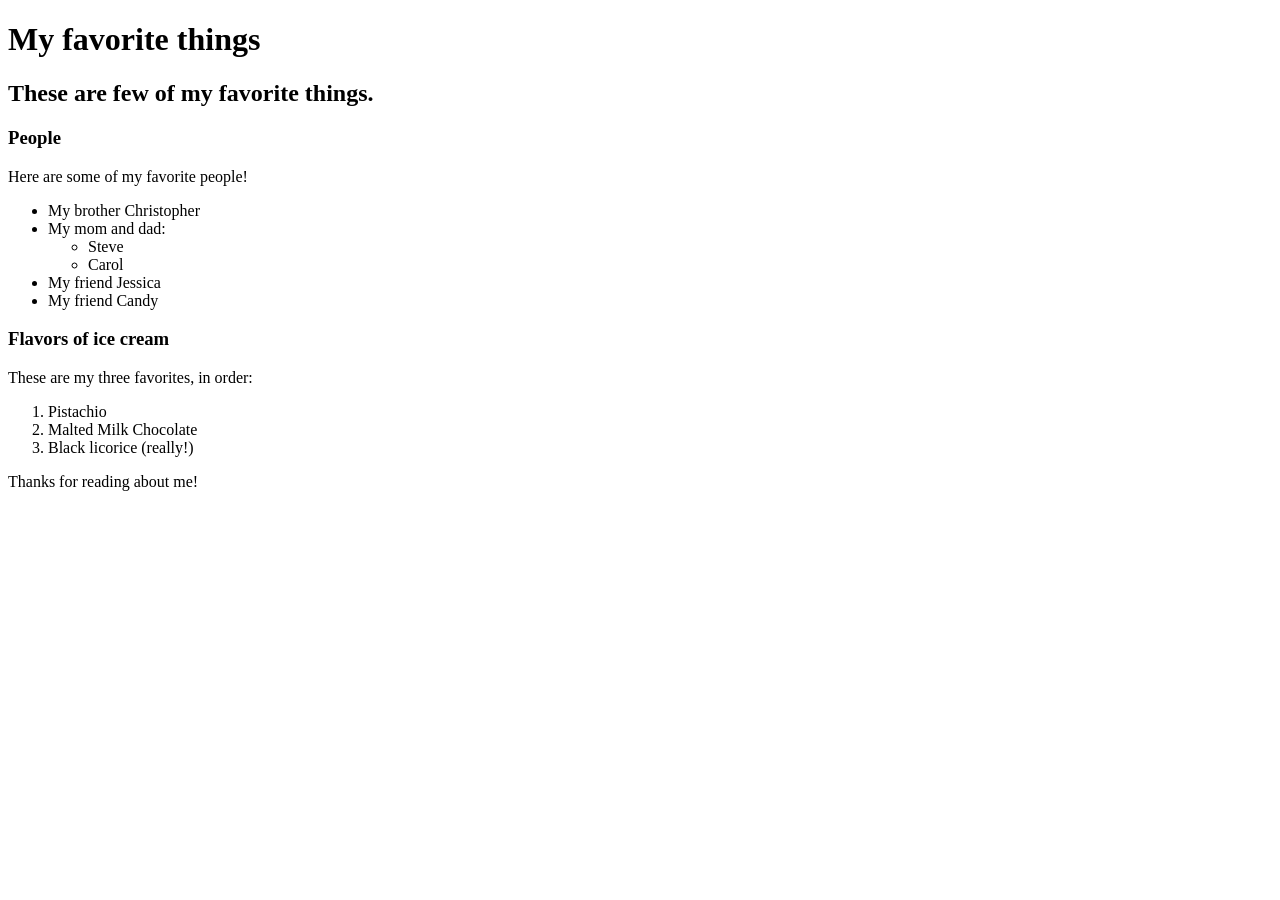
==== favorite-things.html @ 3a6be9ff "Add a new file describing Michael's favorite things." ====
<!DOCTYPE html>
<html>  
  <head>
    <title>Michael's favorite things</title>
  </head>
  <body>
    <h1>My favorite things</h1>
    <h2>These are few of my favorite things.</h2>

    <h3>People</h3>
    <p>Here are some of my favorite people!</p>
    <ul>
      <li>My brother Christopher</li>
      <li>My mom and dad:
        <ul>
          <li>Steve</li>
          <li>Carol</li>
        </ul>
      </li>
      <li>My friend Jessica</li>
      <li>My friend Candy</li>
    </ul>

    <h3>Flavors of ice cream</h3>
    <p>These are my three favorites, in order:</p>
    <ol>
      <li>Pistachio</li>
      <li>Malted Milk Chocolate</li>
      <li>Black licorice (really!)</li>
    </ol>

    <p>Thanks for reading about me!</p>
  </body>
</html>
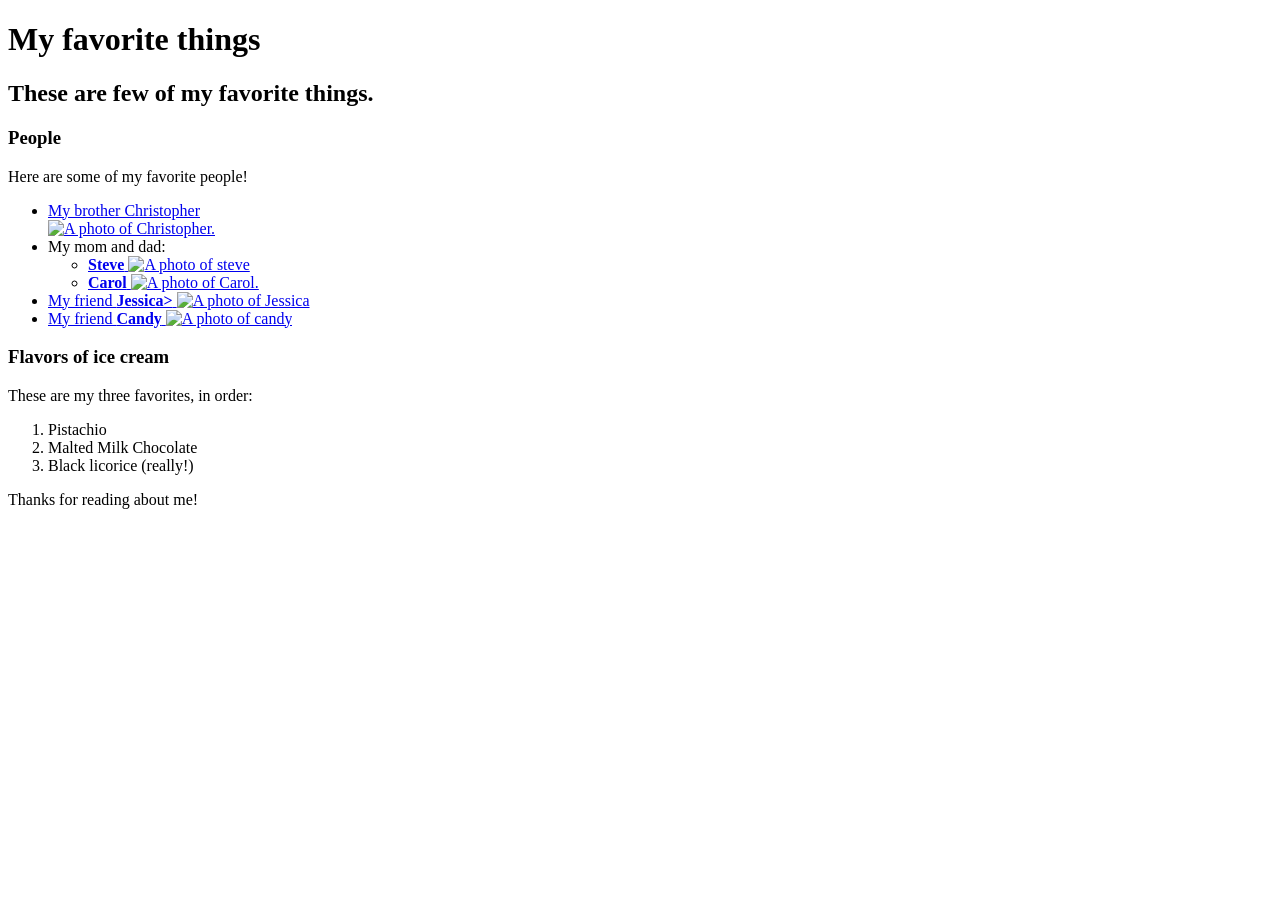
==== commit bb9488e2: "Add inline elements" ====
--- a/favorite-things.html
+++ b/favorite-things.html
@@ -10,15 +10,39 @@
     <h3>People</h3>
     <p>Here are some of my favorite people!</p>
     <ul>
-      <li>My brother Christopher</li>
+      <li>
+        <a href="http://www.example.com/christopher.html">
+          My brother Christopher</li>
+          <img src="img/christopher.jpeg" alt="A photo of Christopher.">
+        </a>  
       <li>My mom and dad:
         <ul>
-          <li>Steve</li>
-          <li>Carol</li>
+          <li>
+            <a href="http://www.example.com/steve.html">
+              <strong>Steve</strong>
+              <img src="img/steve.jpeg" alt="A photo of steve">
+            </a>  
+          </li>
+          <li> 
+            <a href="http://www.example.com/carol.html">  
+              <strong>Carol</strong>
+              <img src="img/carol.jpeg" alt="A photo of Carol.">
+            </a>  
+          </li>
         </ul>
       </li>
-      <li>My friend Jessica</li>
-      <li>My friend Candy</li>
+      <li>
+        <a href="http://www.example.com/jessica.html">
+          My friend <strong>Jessica></strong>
+          <img src="img/jessica.jpeg" alt="A photo of Jessica">
+        </a>  
+      </li>
+      <li>
+        <a href="http://www.example.com/candy.html">
+          My friend <strong>Candy</strong>
+          <img src="img/candy.jpeg" alt="A photo of candy">
+        </a>
+      </li>
     </ul>
 
     <h3>Flavors of ice cream</h3>
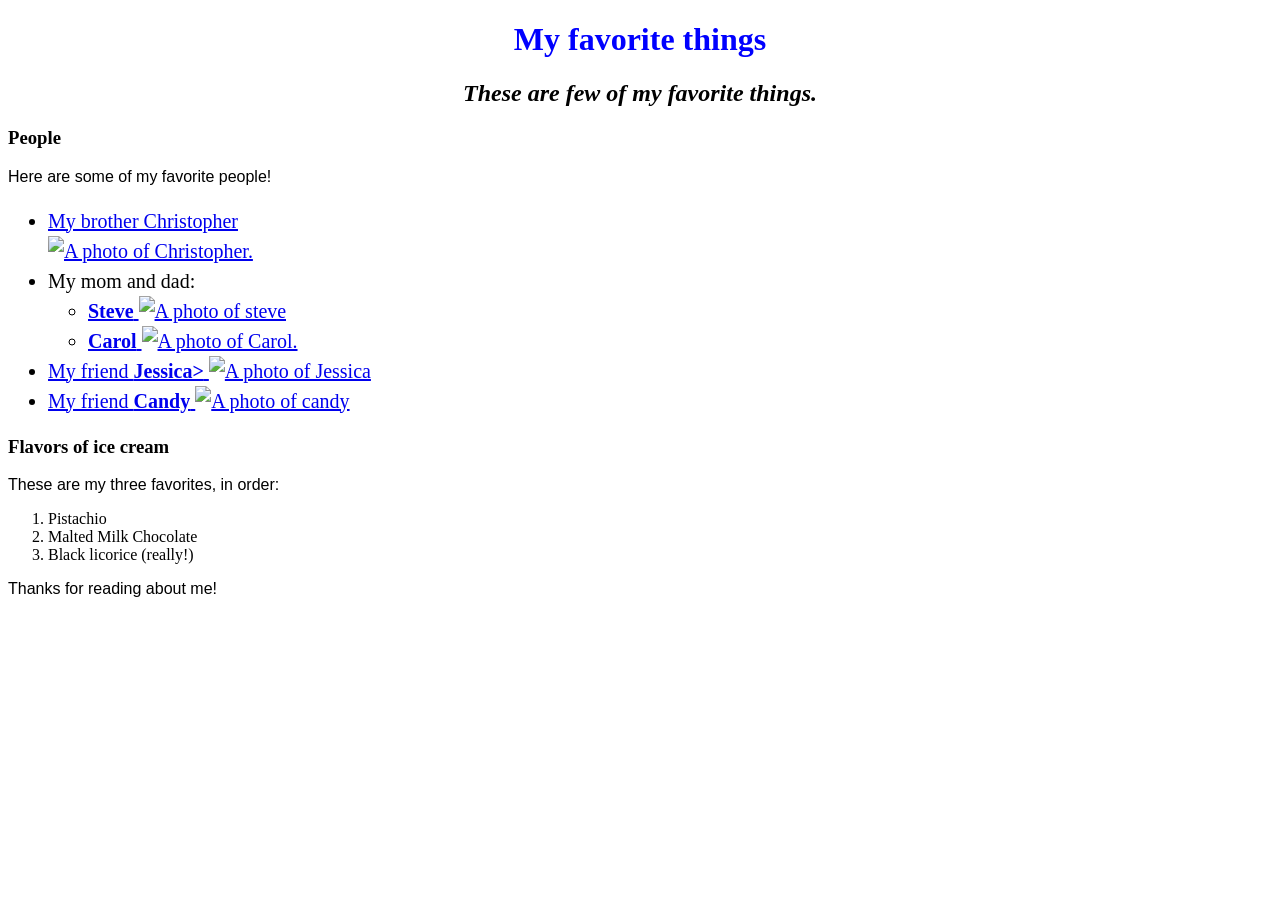
==== commit 9735fd50: "Add CSS styles" ====
--- a/favorite-things.html
+++ b/favorite-things.html
@@ -1,7 +1,8 @@
 <!DOCTYPE html>
 <html>  
   <head>
-    <title>Michael's favorite things</title>
+      <link href="css/styles.css" rel="stylesheet" type="text/css">
+      <title>Michael's favorite things</title>
   </head>
   <body>
     <h1>My favorite things</h1>
--- a/css/styles.css
+++ b/css/styles.css
@@ -0,0 +1,18 @@
+h1 {
+    color: blue;
+    text-align: center;
+}
+
+h2 {
+    font-style: italic;
+    text-align: center;
+}
+
+p {
+    font-family: sans-serif;
+}
+
+ul {
+    font-size: 20px;
+    line-height: 30px;
+}
